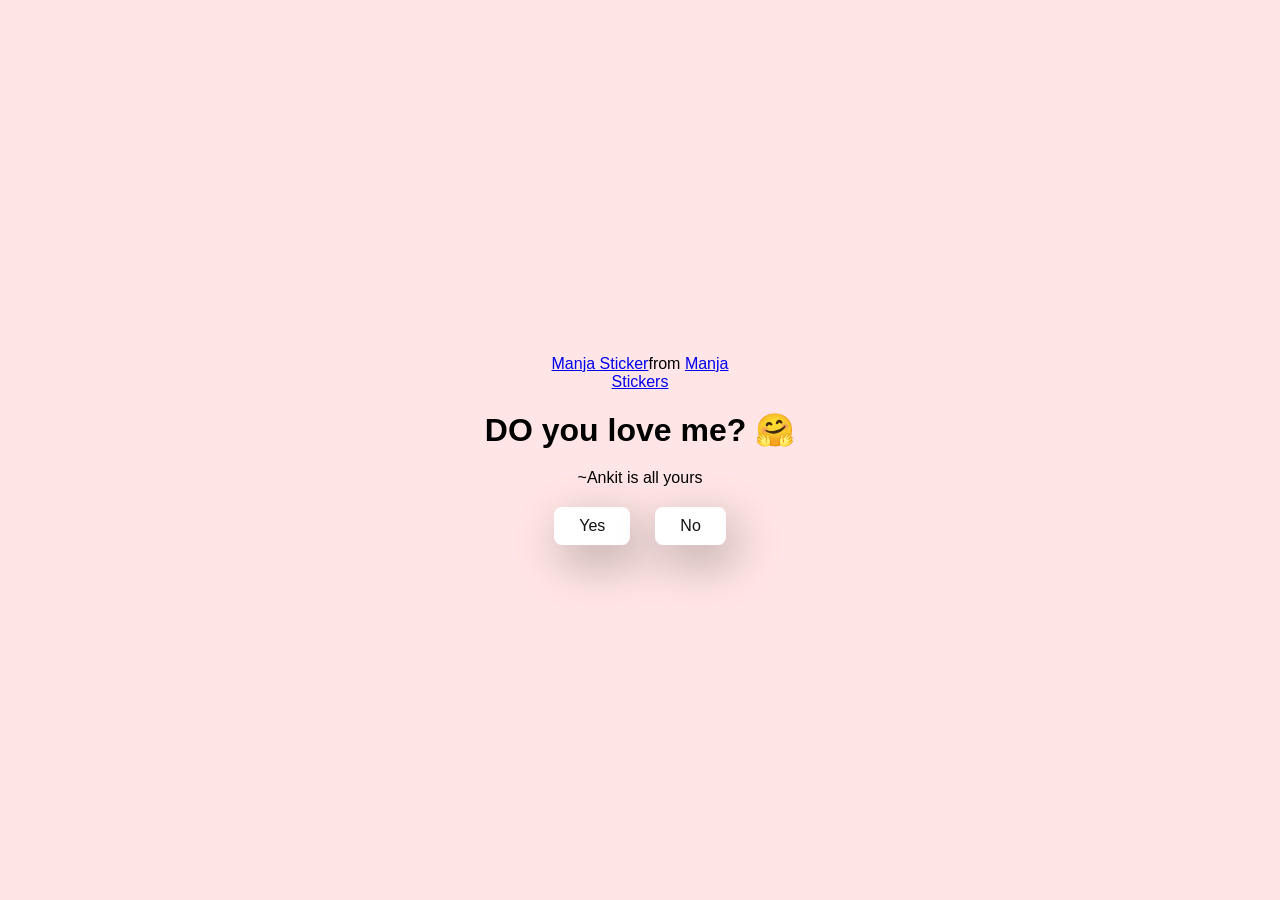
==== index.html @ 3a71cb09 "Add files via upload" ====
<!DOCTYPE html>
<html lang="en">
  <head>
    <meta charset="UTF-8" />
    <meta name="viewport" content="width=device-width, initial-scale=1.0" />
    <title>Ask Her Out</title>

    <link rel="stylesheet" href="./style.css" />
  </head>
  <body>
    <div class="container">
      <div
        class="tenor-gif-embed"
        data-postid="22885016"
        data-share-method="host"
        data-aspect-ratio="1.04918"
        data-width="100%"
      >
        <a href="https://tenor.com/view/manja-gif-22885016">Manja Sticker</a
        >from
        <a href="https://tenor.com/search/manja-stickers">Manja Stickers</a>
      </div>
      <script
        type="text/javascript"
        async
        src="https://tenor.com/embed.js"
      ></script>
      <h1>DO you love me? 🤗</h1>
      <p>~Ankit is all yours</p>

      <div class="btn">
        <a href="yes.html">Yes</a>
        <a href="no1.html">No</a>
      </div>
    </div>
  </body>
</html>
---- style.css ----
* {
    margin: 0;
    padding: 0;
    box-sizing: border-box;
    font-family: sans-serif;
  }
  
  body {
    width: 100%;
    min-height: 100vh;
    display: flex;
    justify-content: center;
    align-items: center;
    background-color: #ffe5e5;
  }
  
  .container {
    display: flex;
    flex-direction: column;
    text-align: center;
    align-items: center;
    gap: 20px;
    max-width: 500px;
    margin: 20px;
  }
  
  .container .tenor-gif-embed {
    max-width: 200px;
  }
  
  .container .btn {
    display: flex;
    gap: 25px;
  }
  
  .btn a {
    text-decoration: none;
    color: #111;
    background: #fff;
    padding: 10px 25px;
    border-radius: 8px;
    box-shadow: 0.5rem 1rem 3rem hsl(0, 0%, 0%, 0.3);
  }
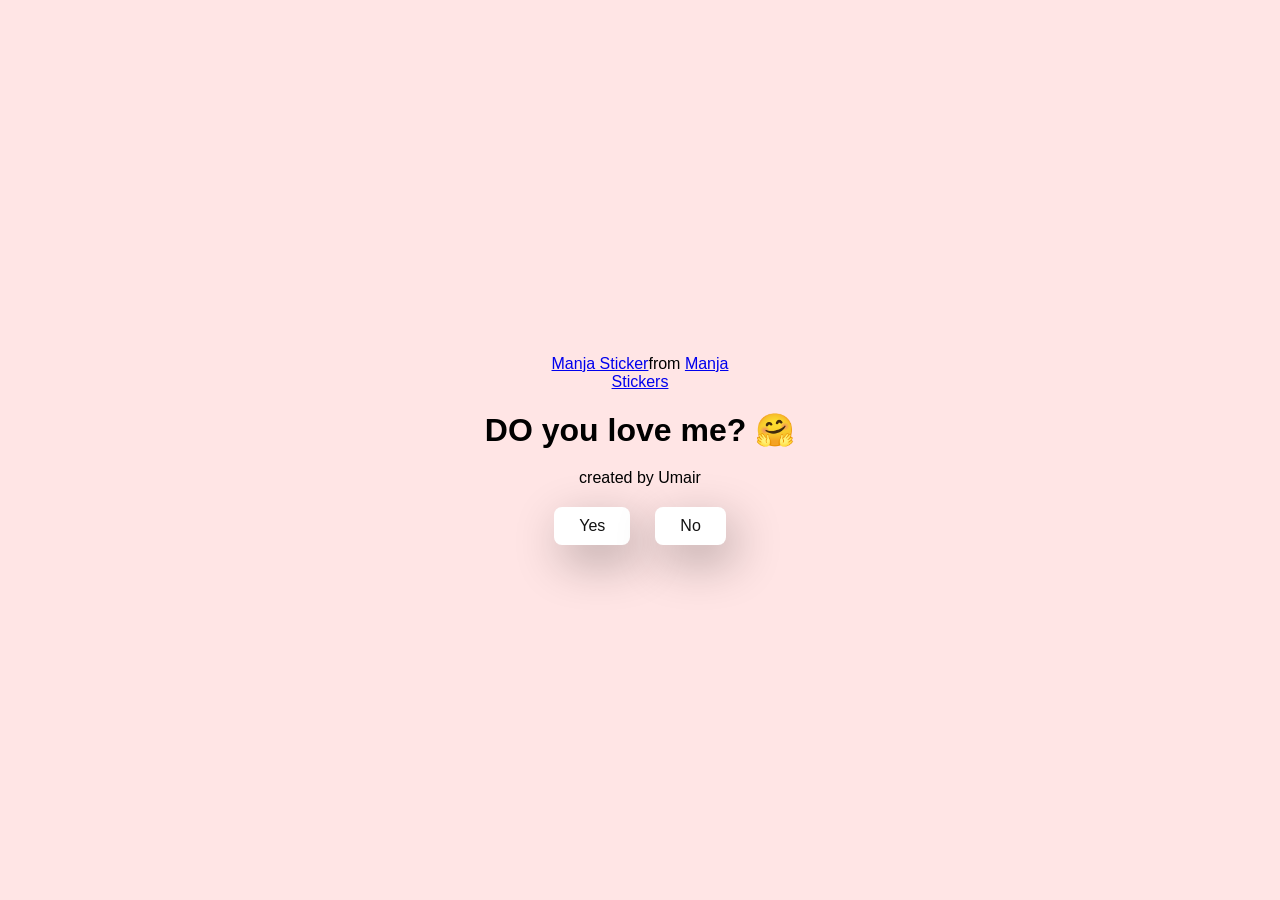
==== commit 0d48d056: "Update index.html" ====
--- a/index.html
+++ b/index.html
@@ -26,7 +26,7 @@
         src="https://tenor.com/embed.js"
       ></script>
       <h1>DO you love me? 🤗</h1>
-      <p>~Ankit is all yours</p>
+      <p>created by Umair</p>
 
       <div class="btn">
         <a href="yes.html">Yes</a>
@@ -34,4 +34,4 @@
       </div>
     </div>
   </body>
-</html>+</html>
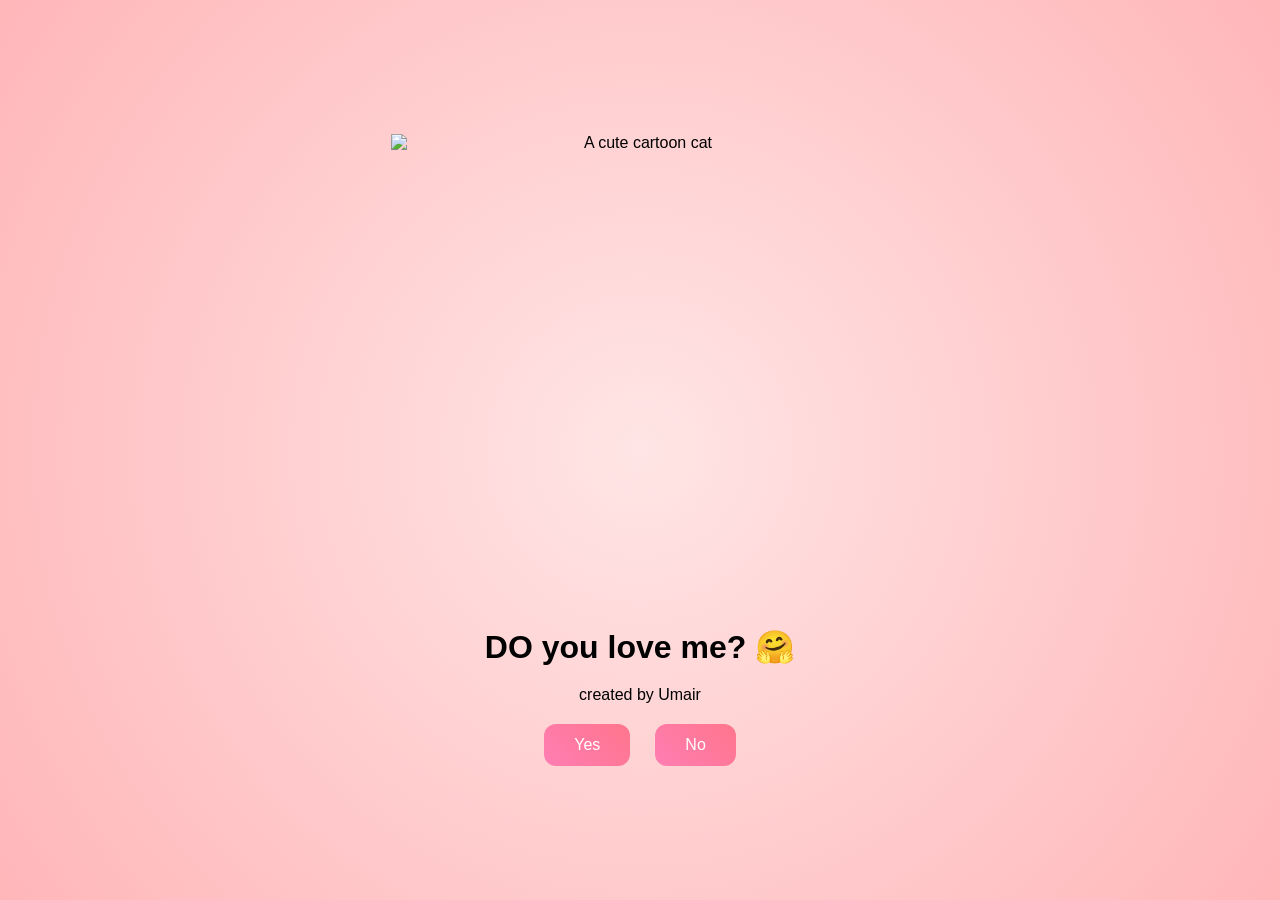
==== commit 51037ffb: "Replace Tenor embed with direct GIF Replaced GIF embed with an image tag for a cartoon cat." ====
--- a/index.html
+++ b/index.html
@@ -4,30 +4,20 @@
     <meta charset="UTF-8" />
     <meta name="viewport" content="width=device-width, initial-scale=1.0" />
     <title>Ask Her Out</title>
-
     <link rel="stylesheet" href="./style.css" />
   </head>
   <body>
     <div class="container">
-      <div
-        class="tenor-gif-embed"
-        data-postid="22885016"
-        data-share-method="host"
-        data-aspect-ratio="1.04918"
-        data-width="100%"
-      >
-        <a href="https://tenor.com/view/manja-gif-22885016">Manja Sticker</a
-        >from
-        <a href="https://tenor.com/search/manja-stickers">Manja Stickers</a>
-      </div>
-      <script
-        type="text/javascript"
-        async
-        src="https://tenor.com/embed.js"
-      ></script>
+      <img
+        src="https://media1.tenor.com/m/p_VEcmrBsLMAAAAC/manja.gif"
+        alt="A cute cartoon cat"
+        width="498"
+        height="474"
+        decoding="async"
+        fetchpriority="high"
+      />
       <h1>DO you love me? 🤗</h1>
       <p>created by Umair</p>
-
       <div class="btn">
         <a href="yes.html">Yes</a>
         <a href="no1.html">No</a>
--- a/style.css
+++ b/style.css
@@ -1,45 +1,71 @@
 
+/* Global styles */
 * {
     margin: 0;
     padding: 0;
     box-sizing: border-box;
-    font-family: sans-serif;
-  }
-  
-  body {
+    font-family: 'Poppins', sans-serif;
+}
+
+/* Body styles */
+body {
     width: 100%;
     min-height: 100vh;
     display: flex;
     justify-content: center;
     align-items: center;
-    background-color: #ffe5e5;
-  }
-  
-  .container {
+    background: radial-gradient(circle, #ffe5e5, #ffb6b9);
+    animation: backgroundAnimation 6s infinite alternate;
+}
+
+/* Animation for background */
+@keyframes backgroundAnimation {
+    0% { background-color: #ffe5e5; }
+    100% { background-color: #ffb6b9; }
+}
+
+/* Container styles */
+.container {
     display: flex;
     flex-direction: column;
     text-align: center;
     align-items: center;
     gap: 20px;
-    max-width: 500px;
+    max-width: 90%;
     margin: 20px;
-  }
-  
-  .container .tenor-gif-embed {
-    max-width: 200px;
-  }
-  
-  .container .btn {
+}
+
+/* GIF styles */
+.container .tenor-gif-embed {
+    max-width: 100%;
+    height: auto;
+}
+
+/* Button container styles */
+.container .btn {
     display: flex;
     gap: 25px;
-  }
-  
-  .btn a {
+}
+
+/* Button styles */
+.btn a {
     text-decoration: none;
-    color: #111;
-    background: #fff;
-    padding: 10px 25px;
-    border-radius: 8px;
-    box-shadow: 0.5rem 1rem 3rem hsl(0, 0%, 0%, 0.3);
-  }
+    color: #fff;
+    background: linear-gradient(45deg, #ff7eb3, #ff758c);
+    padding: 12px 30px;
+    border-radius: 12px;
+    transition: transform 0.3s ease, box-shadow 0.3s ease;
+}
 
+.btn a:hover {
+    transform: translateY(-5px);
+    box-shadow: 0 10px 20px rgba(255, 117, 140, 0.3);
+}
+
+/* Responsive styles */
+@media (max-width: 600px) {
+    .btn a {
+        padding: 8px 20px;
+        font-size: 14px;
+    }
+}
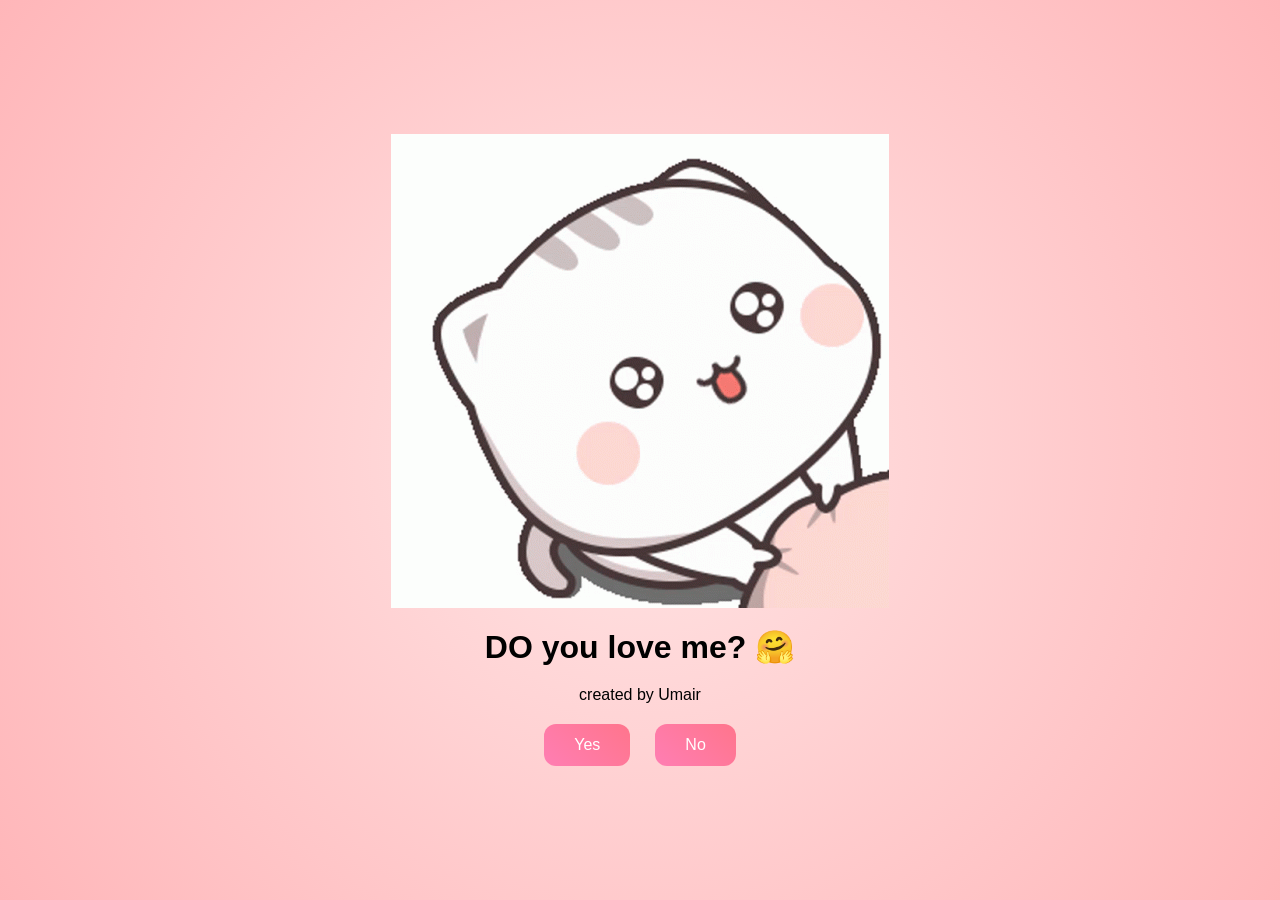
==== commit 6e1fd037: "Update index.html" ====
--- a/index.html
+++ b/index.html
@@ -9,7 +9,7 @@
   <body>
     <div class="container">
       <img
-        src="https://media1.tenor.com/m/p_VEcmrBsLMAAAAC/manja.gif"
+        src="question.gif"
         alt="A cute cartoon cat"
         width="498"
         height="474"
